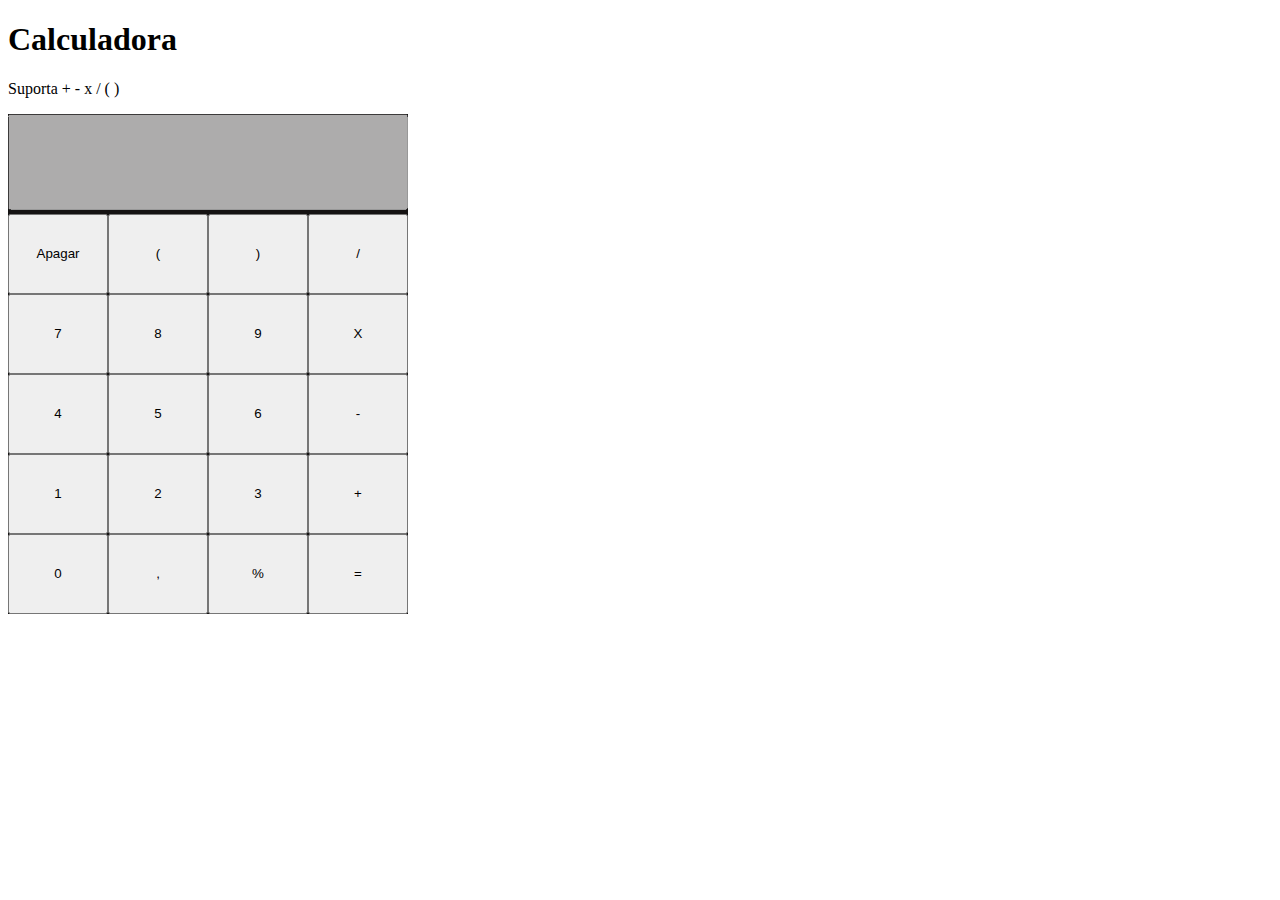
==== Calculadora/index.html @ dc71cf84 "up" ====
<!DOCTYPE html>
<html lang="pt-br">
<head>
    <meta charset="UTF-8">
    <meta http-equiv="X-UA-Compatible" content="IE=edge">
    <meta name="viewport" content="width=device-width, initial-scale=1.0">
    <link rel="stylesheet" href="./index.css">
    <title>Calculadora</title>
</head>
<body>
    <div>
        <h1>Calculadora</h1>
        <p>Suporta + - x / ( ) </p>
    </div>
    

    <div class="full">
        <div class="top">
            <input type="text" disabled id="deubom">
        </div>
        <div class="body">
            <div class="topbody">

            </div>
            <div class="midbody">
                <div class="row">
                    <input type="button" class="button" value="Apagar" onclick="set('f')">
                    <input type="button" class="button" value="(" onclick="set('m')">
                    <input type="button" class="button" value=")" onclick="set('n')">
                    <input type="button" class="button" value="/" onclick="set('/')">
                </div>
                <div class="row">
                    <input type="button" class="button" value="7" onclick="set('7')">
                    <input type="button" class="button" value="8" onclick="set('8')">
                    <input type="button" class="button" value="9" onclick="set('9')">
                    <input type="button" class="button" value="X" onclick="set('*')">
                </div>
                
                <div class="row">
                    <input type="button" class="button" value="4" onclick="set('4')">
                    <input type="button" class="button" value="5" onclick="set('5')">
                    <input type="button" class="button" value="6" onclick="set('6')">
                    <input type="button" class="button" value="-" onclick="set('-')">
                </div>
                
                <div class="row">
                    <input type="button" class="button" value="1" onclick="set('1')">
                    <input type="button" class="button" value="2" onclick="set('2')">
                    <input type="button" class="button" value="3" onclick="set('3')">
                    <input type="button" class="button" value="+" onclick="set('+')">
                </div>
                
                <div class="row">
                    <input type="button" class="button" value="0" onclick="set('0')">
                    <input type="button" class="button" value="," onclick="set('.')">
                    <input type="button" class="button" value="%" onclick="set('%')">
                    <input type="button" class="button" value="=" onclick="set('=')">
                </div>
            </div>
            <div class="botbody">

            </div>
        </div>
    </div>
    <script>
        //VARS
        let cal = ''; 

        //função que fica atualizando o valor do visor
        const set = (e)=>{
            //faz o parênteses existir
            if (e == 'm') {
                e = '('
            }
            if (e == 'n') {
                e = ')'
            } 
            //limpa o visor se clicar em apagar
            if (e == 'f') {
                cal = ''
                e = ''
            }
            //chama o calculo se clicar no =
            if (e == '=') {
                Calcular(cal)
                return
            }
            //atualiza o valor do visor conforme o botão apertado
            cal = cal + e
            document.getElementById('deubom').value = cal   
        }
        //função calcular pega o valor do visor como paramentro 
        const Calcular =(f) => {
            //vars
            let number = ""
            let array = [];
            let e = []
            let i;
            //define os numeros e os sinais de operações
            //ex: da pra fazer ^ elevar os numeros so programar :)
            const num = ["1", "2", "3", "4", "5", "6", "7", "8", "9", "0", "."];
            const sinal = ["-", "+", "*", "/", "^", "$", "(", ")"];
            //separa o valor  de cada termo do valor do visor em um termo do array
            let arraySplit = f.split('')
            //transforma o array separado em um array de numero divididos por sinais 
            for (let index = 0; index < arraySplit.length; index++) {
                if (num.includes(arraySplit[index])) {
                    number = number + arraySplit[index]
                } else if (sinal.includes(arraySplit[index])) {
                    if (number != '') {
                        array.push(parseFloat(number));
                        number = '';
                    }
                    array.push(arraySplit[index]);
                }
            }
            //pega o ultimo numero que ta perdido
            if (number != '') {
                array.push(parseFloat(number));
            }
            //aqui ele apagar os 2 numeros mais o sinal da conta e adiciona a resposta no lugar
            const posCalculo = (index, res ,e) => {
                e.splice(index -1, 3)
                e.splice(index - 1, 0, res)
                return(e)
            }

            //aqui a magica acontece onde o calculo é feito com base na ordem de procedencia
            function calcula(e) {
                //primerio corre o array procurando por / * para fazelas
                for (let i = 0; i < e.length; i++) {
                    //se achar sinal de divisao faz a conta e envia pro posCalculo limpar o array e adicionar a resposta no array
                    if (e[i] == "/") {
                        let res = e[i - 1] / e[i + 1]
                        posCalculo(i, res,e)
                        i--
                    }
                    //o mesmo para multiplicação
                    if (e[i] == "*") {
                        let res = e[i - 1] * e[i + 1]
                        posCalculo(i, res,e)
                        i--
                    }
                }
                //acabando a multiplicação e divisão começa a soma e subtração 
                for (let i = 0; i < e.length; i++) {
                    // faz a subtração
                    if (e[i] == "-") {
                        let res = e[i - 1] - e[i + 1]
                        posCalculo(i, res,e)
                        i--
                    }
                    //faz a soma
                    if (e[i] == "+") {
                        let res = e[i - 1] + e[i + 1]
                        posCalculo(i, res , e)
                        i--
                    }
                }
                //retorna o valor
                return(e)
                //obs: é possível adicionar mais operações como raiz quadrada , potencia , entre outros des de que siga a orderm de procedencia correta
            }
            //agora que o codigo começa a ser executado aqui ele verifica se não existe parenteses no codigo se existir envia para o calcula() apenas a parte de dentro dos parenteses que é calculada e retona no array principal depois que o array dos parenteses é apagado do array principal
            for (let index = array.length +1; index >= 0; index--) {
                if (array[index] == '(') {
                    let aIndex = index;
                    for (let index = aIndex; index < array.length; index++) {
                        if (array[index] == ')') {
                            let arraySlice = array.slice(aIndex+1, index)
                            calcula(arraySlice)
                            array.splice(aIndex,index - aIndex + 1)
                            array.splice(aIndex,0,arraySlice[0])
                        }
                    }
                }
            }
            // depois que todos os parenteses são calculado então envia o array principal para ser calculado
            calcula(array)
            //pega a resposta e exibe ela            
            document.getElementById('deubom').value = array[0]
            //atuliza o valor de cal para o resposta
            cal=array[0]

            //INUTILIZADO COM O TEMPO
            // for (let index = 0; index < arraySplit.length; index++) {
            //     //troca , por . para poder fazer os calculos
            //     if (arraySplit[index] == ",") {
            //         arraySplit[index] = "."
            //         index++
            //     }
            //     //apaga os espaços em pranco
            //     if (arraySplit[index] == " ") {
            //         arraySplit.splice(index, 1)
            //         index--
            //     }
            //     //troca X por * para poder fazer os calculos
            //     if (arraySplit[index] == "x") {
            //         arraySplit[index] = "*"
            //         index++
            //     }
            // }

        }
    </script>
</body>

</html>
---- Calculadora/index.css ----
.full{
    
    width: 400px;
    height: 500px;
    background-color: #151313;
    display: flex;
    flex-direction: column;
}
.top{
    display: flex;
    width: 400px;
    height: 100px;
}
.top input{
    display: flex;
    width: 100%;
    height: 90px;
    text-align: end;
}
.body{
    display: flex;
    width: 400px;
    height: 400px;
}
.midbody{
    width: 100%;
    height: 100%;
}
.row{
    display: flex;
    width: 100%;
    height: 20%;
}
.button{
    width: 25%;
    height: 100%;
}
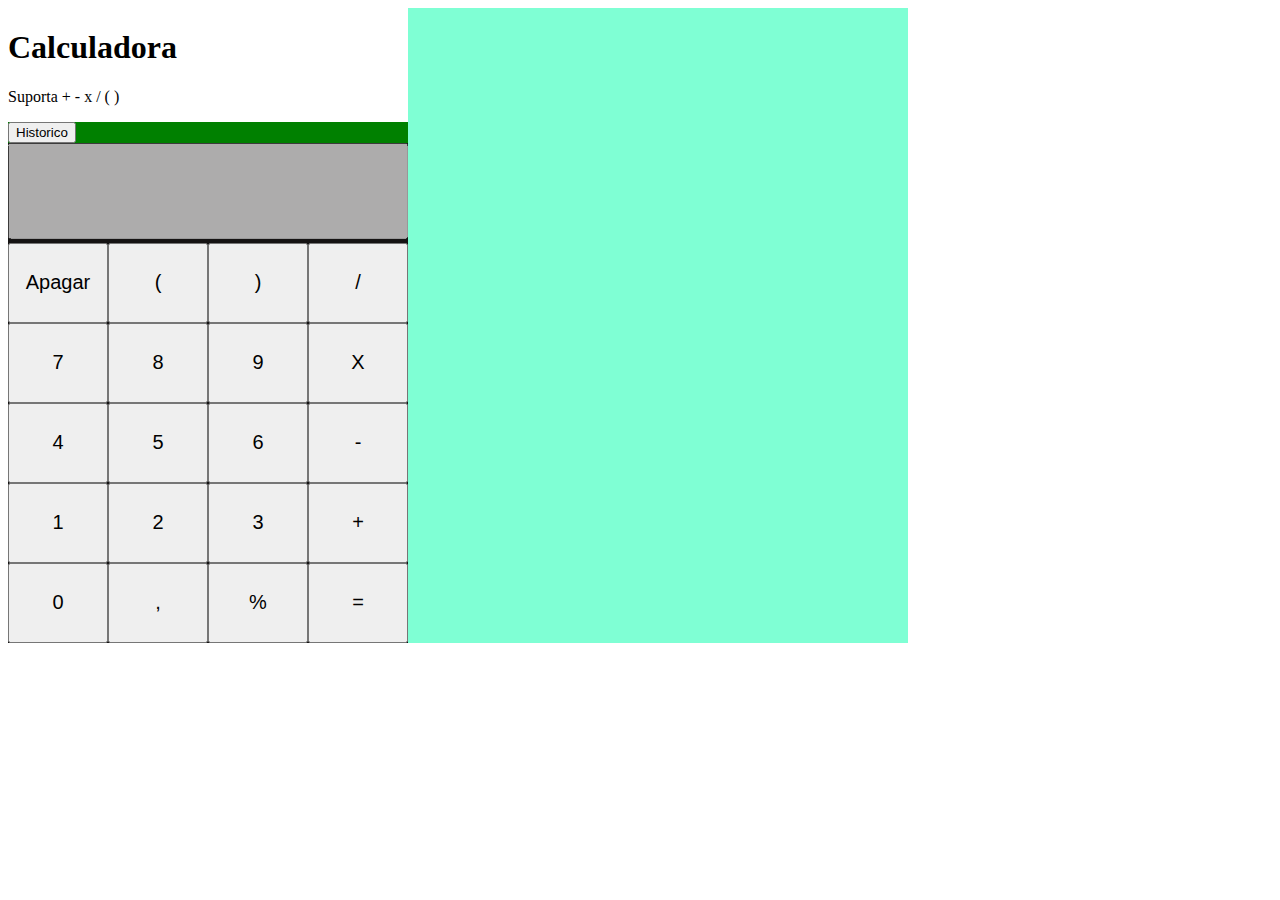
==== commit 7db38ea6: "Up" ====
--- a/Calculadora/index.html
+++ b/Calculadora/index.html
@@ -1,5 +1,6 @@
 <!DOCTYPE html>
 <html lang="pt-br">
+
 <head>
     <meta charset="UTF-8">
     <meta http-equiv="X-UA-Compatible" content="IE=edge">
@@ -7,74 +8,93 @@
     <link rel="stylesheet" href="./index.css">
     <title>Calculadora</title>
 </head>
+
 <body>
-    <div>
-        <h1>Calculadora</h1>
-        <p>Suporta + - x / ( ) </p>
-    </div>
-    
-
-    <div class="full">
-        <div class="top">
-            <input type="text" disabled id="deubom">
-        </div>
-        <div class="body">
-            <div class="topbody">
-
+    <div class="bodyPage">
+        <div>
+            <div>
+                <h1>Calculadora</h1>
+                <p>Suporta + - x / ( ) </p>
             </div>
-            <div class="midbody">
-                <div class="row">
-                    <input type="button" class="button" value="Apagar" onclick="set('f')">
-                    <input type="button" class="button" value="(" onclick="set('m')">
-                    <input type="button" class="button" value=")" onclick="set('n')">
-                    <input type="button" class="button" value="/" onclick="set('/')">
+            <div class="history">
+                <button onclick="history()">Historico</button>
+            </div>
+            <div class="full">
+                <div class="top">
+                    <input type="text" class="res" disabled id="deubom">
                 </div>
-                <div class="row">
-                    <input type="button" class="button" value="7" onclick="set('7')">
-                    <input type="button" class="button" value="8" onclick="set('8')">
-                    <input type="button" class="button" value="9" onclick="set('9')">
-                    <input type="button" class="button" value="X" onclick="set('*')">
-                </div>
-                
-                <div class="row">
-                    <input type="button" class="button" value="4" onclick="set('4')">
-                    <input type="button" class="button" value="5" onclick="set('5')">
-                    <input type="button" class="button" value="6" onclick="set('6')">
-                    <input type="button" class="button" value="-" onclick="set('-')">
-                </div>
-                
-                <div class="row">
-                    <input type="button" class="button" value="1" onclick="set('1')">
-                    <input type="button" class="button" value="2" onclick="set('2')">
-                    <input type="button" class="button" value="3" onclick="set('3')">
-                    <input type="button" class="button" value="+" onclick="set('+')">
-                </div>
-                
-                <div class="row">
-                    <input type="button" class="button" value="0" onclick="set('0')">
-                    <input type="button" class="button" value="," onclick="set('.')">
-                    <input type="button" class="button" value="%" onclick="set('%')">
-                    <input type="button" class="button" value="=" onclick="set('=')">
+                <div class="body">
+                    <div class="topbody">
+
+                    </div>
+                    <div class="midbody">
+                        <div class="row">
+                            <input type="button" class="button" value="Apagar" onclick="set('f')">
+                            <input type="button" class="button" value="(" onclick="set('m')">
+                            <input type="button" class="button" value=")" onclick="set('n')">
+                            <input type="button" class="button" value="/" onclick="set('/')">
+                        </div>
+                        <div class="row">
+                            <input type="button" class="button" value="7" onclick="set('7')">
+                            <input type="button" class="button" value="8" onclick="set('8')">
+                            <input type="button" class="button" value="9" onclick="set('9')">
+                            <input type="button" class="button" value="X" onclick="set('*')">
+                        </div>
+
+                        <div class="row">
+                            <input type="button" class="button" value="4" onclick="set('4')">
+                            <input type="button" class="button" value="5" onclick="set('5')">
+                            <input type="button" class="button" value="6" onclick="set('6')">
+                            <input type="button" class="button" value="-" onclick="set('-')">
+                        </div>
+
+                        <div class="row">
+                            <input type="button" class="button" value="1" onclick="set('1')">
+                            <input type="button" class="button" value="2" onclick="set('2')">
+                            <input type="button" class="button" value="3" onclick="set('3')">
+                            <input type="button" class="button" value="+" onclick="set('+')">
+                        </div>
+
+                        <div class="row">
+                            <input type="button" class="button" value="0" onclick="set('0')">
+                            <input type="button" class="button" value="," onclick="set('.')">
+                            <input type="button" class="button" value="%" onclick="set('%')">
+                            <input type="button" class="button" value="=" onclick="set('=')">
+                        </div>
+                    </div>
+                    <div class="botbody">
+                    </div>
                 </div>
             </div>
-            <div class="botbody">
-
-            </div>
+        </div>
+        <div class="historico">
+
         </div>
     </div>
     <script>
         //VARS
-        let cal = ''; 
+        const htmlHitorico = document.querySelector(".historico");
+        let cal = '';
+        let historico = [];
+        //ex: da pra fazer ^ elevar os numeros so programar :)
+        //define os numeros e os sinais de operações
+        const num = ["1", "2", "3", "4", "5", "6", "7", "8", "9", "0", "."];
+        const sinal = ["-", "+", "*", "/", "^", "$", "(", ")"];
 
         //função que fica atualizando o valor do visor
-        const set = (e)=>{
+
+        const set = (e) => {
+            //vars 
+            let array = [];
+            let number = ""
+
             //faz o parênteses existir
             if (e == 'm') {
                 e = '('
             }
             if (e == 'n') {
                 e = ')'
-            } 
+            }
             //limpa o visor se clicar em apagar
             if (e == 'f') {
                 cal = ''
@@ -82,49 +102,63 @@
             }
             //chama o calculo se clicar no =
             if (e == '=') {
-                Calcular(cal)
-                return
-            }
+                //separa o valor  de cada termo do valor do visor em um termo do array
+                let arraySplit = cal.split('')
+                //transforma o array separado em um array de numero divididos por sinais 
+                for (let index = 0; index < arraySplit.length; index++) {
+                    if (num.includes(arraySplit[index])) {
+                        number = number + arraySplit[index]
+                    } else if (sinal.includes(arraySplit[index])) {
+                        if (number != '') {
+                            array.push(parseFloat(number));
+                            number = '';
+                        }
+                        array.push(arraySplit[index]);
+                    }
+                }
+                //pega o ultimo numero que ta perdido
+                if (number != '') {
+                    array.push(parseFloat(number));
+                }
+                res = Calcular(array)
+                historico.push({ "ope": cal, "res": res });
+                cal = res
+                console.log(cal);
+                e = null
+            }
+
             //atualiza o valor do visor conforme o botão apertado
             cal = cal + e
-            document.getElementById('deubom').value = cal   
+            document.getElementById('deubom').value = cal
         }
+        //Historico
+        const history = () => {
+            htmlHitorico.innerHTML = ''
+            //objetoArray => historico[index] é o objeto do index
+            //indexArray => historico[index] é o index do map que ta sendo feito
+            // fullArray => historico é p arra completo
+            historico.map((objetoArray, indexArray, fullArray) => {
+                var htmlString = `
+                    <div class = "hist">
+                        <p class = "text"> Operação: ${objetoArray.ope}</p>
+                        <p class = "text"> Resultado: ${objetoArray.res}</p>
+                    </div>
+                `;
+                htmlHitorico.insertAdjacentHTML('beforeend', htmlString);
+            })
+        }
+
         //função calcular pega o valor do visor como paramentro 
-        const Calcular =(f) => {
+        const Calcular = (array) => {
             //vars
-            let number = ""
-            let array = [];
             let e = []
             let i;
-            //define os numeros e os sinais de operações
-            //ex: da pra fazer ^ elevar os numeros so programar :)
-            const num = ["1", "2", "3", "4", "5", "6", "7", "8", "9", "0", "."];
-            const sinal = ["-", "+", "*", "/", "^", "$", "(", ")"];
-            //separa o valor  de cada termo do valor do visor em um termo do array
-            let arraySplit = f.split('')
-            //transforma o array separado em um array de numero divididos por sinais 
-            for (let index = 0; index < arraySplit.length; index++) {
-                if (num.includes(arraySplit[index])) {
-                    number = number + arraySplit[index]
-                } else if (sinal.includes(arraySplit[index])) {
-                    if (number != '') {
-                        array.push(parseFloat(number));
-                        number = '';
-                    }
-                    array.push(arraySplit[index]);
-                }
-            }
-            //pega o ultimo numero que ta perdido
-            if (number != '') {
-                array.push(parseFloat(number));
-            }
             //aqui ele apagar os 2 numeros mais o sinal da conta e adiciona a resposta no lugar
-            const posCalculo = (index, res ,e) => {
-                e.splice(index -1, 3)
+            const posCalculo = (index, res, e) => {
+                e.splice(index - 1, 3)
                 e.splice(index - 1, 0, res)
-                return(e)
-            }
-
+                return (e)
+            }
             //aqui a magica acontece onde o calculo é feito com base na ordem de procedencia
             function calcula(e) {
                 //primerio corre o array procurando por / * para fazelas
@@ -132,13 +166,13 @@
                     //se achar sinal de divisao faz a conta e envia pro posCalculo limpar o array e adicionar a resposta no array
                     if (e[i] == "/") {
                         let res = e[i - 1] / e[i + 1]
-                        posCalculo(i, res,e)
+                        posCalculo(i, res, e)
                         i--
                     }
                     //o mesmo para multiplicação
                     if (e[i] == "*") {
                         let res = e[i - 1] * e[i + 1]
-                        posCalculo(i, res,e)
+                        posCalculo(i, res, e)
                         i--
                     }
                 }
@@ -147,40 +181,41 @@
                     // faz a subtração
                     if (e[i] == "-") {
                         let res = e[i - 1] - e[i + 1]
-                        posCalculo(i, res,e)
+                        posCalculo(i, res, e)
                         i--
                     }
                     //faz a soma
                     if (e[i] == "+") {
                         let res = e[i - 1] + e[i + 1]
-                        posCalculo(i, res , e)
+                        posCalculo(i, res, e)
                         i--
                     }
                 }
                 //retorna o valor
-                return(e)
+                return (e)
                 //obs: é possível adicionar mais operações como raiz quadrada , potencia , entre outros des de que siga a orderm de procedencia correta
             }
             //agora que o codigo começa a ser executado aqui ele verifica se não existe parenteses no codigo se existir envia para o calcula() apenas a parte de dentro dos parenteses que é calculada e retona no array principal depois que o array dos parenteses é apagado do array principal
-            for (let index = array.length +1; index >= 0; index--) {
+            for (let index = array.length + 1; index >= 0; index--) {
                 if (array[index] == '(') {
                     let aIndex = index;
                     for (let index = aIndex; index < array.length; index++) {
                         if (array[index] == ')') {
-                            let arraySlice = array.slice(aIndex+1, index)
+                            let arraySlice = array.slice(aIndex + 1, index)
                             calcula(arraySlice)
-                            array.splice(aIndex,index - aIndex + 1)
-                            array.splice(aIndex,0,arraySlice[0])
+                            array.splice(aIndex, index - aIndex + 1)
+                            array.splice(aIndex, 0, arraySlice[0])
                         }
                     }
                 }
             }
             // depois que todos os parenteses são calculado então envia o array principal para ser calculado
             calcula(array)
-            //pega a resposta e exibe ela            
-            document.getElementById('deubom').value = array[0]
+            //pega a resposta e exibe ela 
+            return (array[0]);
+
             //atuliza o valor de cal para o resposta
-            cal=array[0]
+            cal = array[0]
 
             //INUTILIZADO COM O TEMPO
             // for (let index = 0; index < arraySplit.length; index++) {
--- a/Calculadora/index.css
+++ b/Calculadora/index.css
@@ -31,7 +31,28 @@
     width: 100%;
     height: 20%;
 }
+.button:hover{
+    background-color: yellowgreen;
+}
 .button{
+    font-size: 20px;
     width: 25%;
     height: 100%;
+}
+.res{
+    font-size: 30px;
+}
+.history{
+    background-color: green;
+}
+.text{
+    font-size: 20px;
+    margin: 0px;
+}
+.historico{
+    width: 500px;
+    background-color: aquamarine;
+}
+.bodyPage{
+    display: flex;
 }